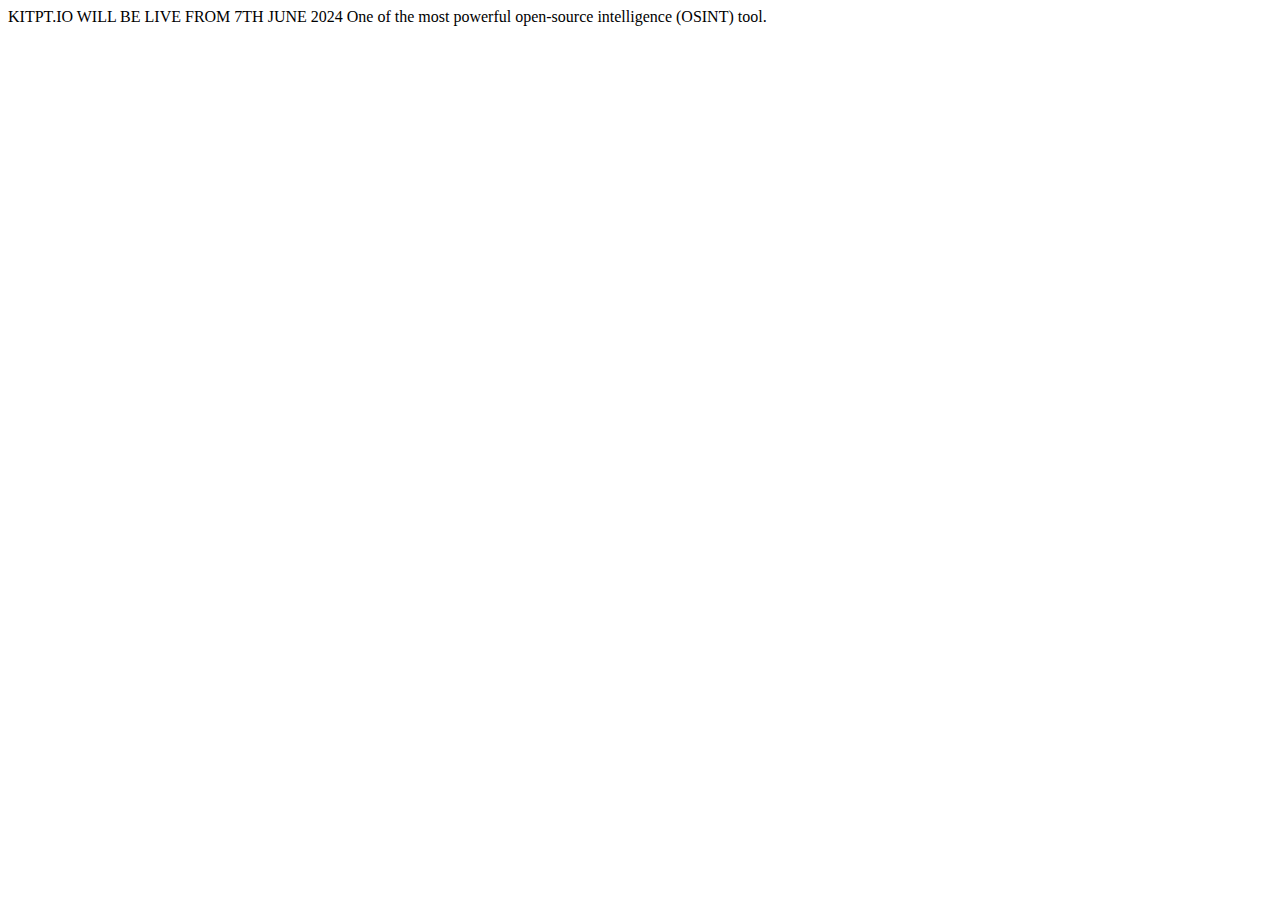
==== index.html @ 237d3378 "Create index.html" ====
<!DOCTYPE html>
<html lang="en">
<head>
    <meta charset="UTF-8">
    <meta name="viewport" content="width=device-width, initial-scale=1.0">
    <title>KitPat</title>
</head>
<body>
    KITPT.IO WILL BE LIVE FROM 7TH JUNE 2024
    One of the most powerful open-source intelligence (OSINT) tool.
</body>
</html>
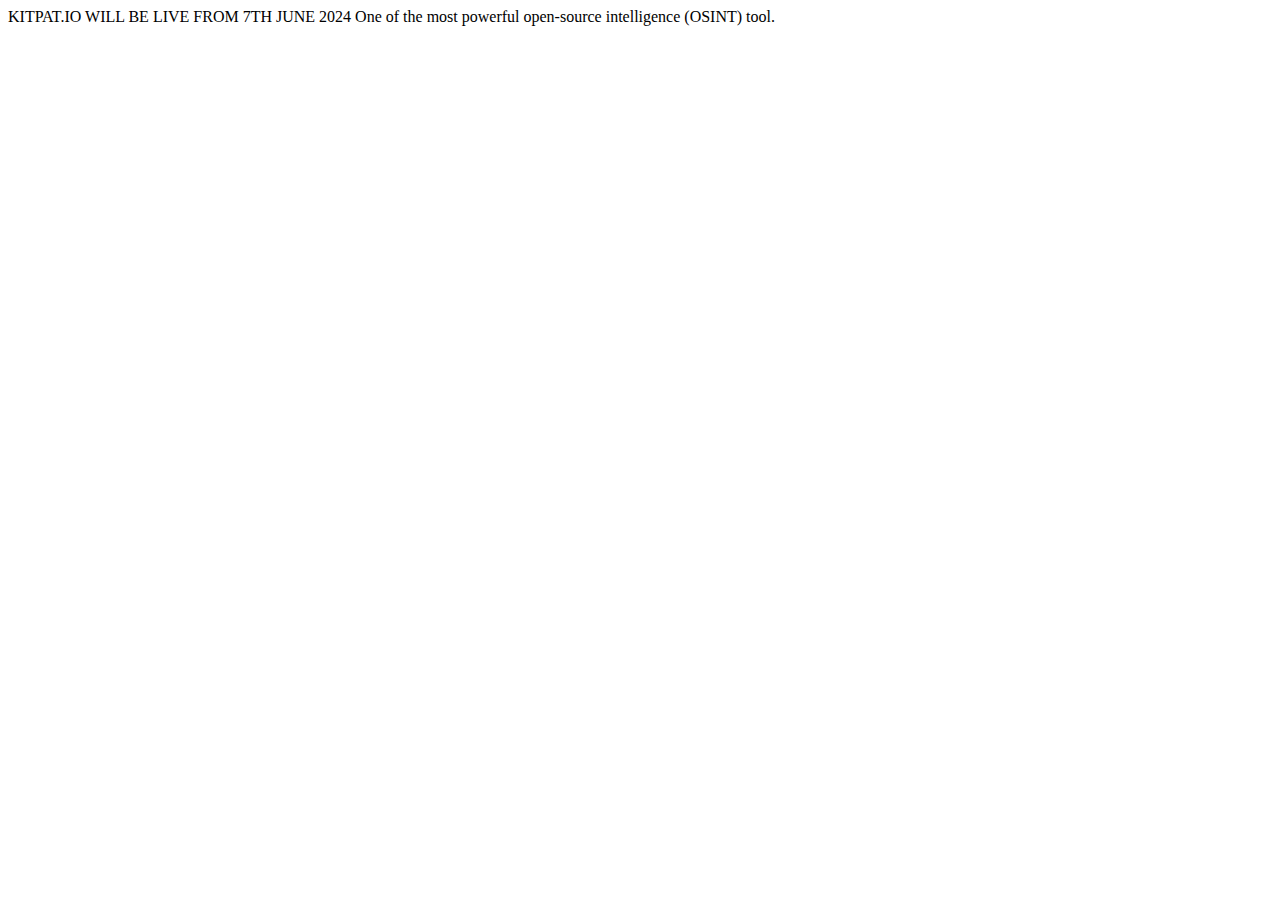
==== commit 684c8be8: "Update index.html" ====
--- a/index.html
+++ b/index.html
@@ -6,7 +6,7 @@
     <title>KitPat</title>
 </head>
 <body>
-    KITPT.IO WILL BE LIVE FROM 7TH JUNE 2024
+    KITPAT.IO WILL BE LIVE FROM 7TH JUNE 2024
     One of the most powerful open-source intelligence (OSINT) tool.
 </body>
 </html>
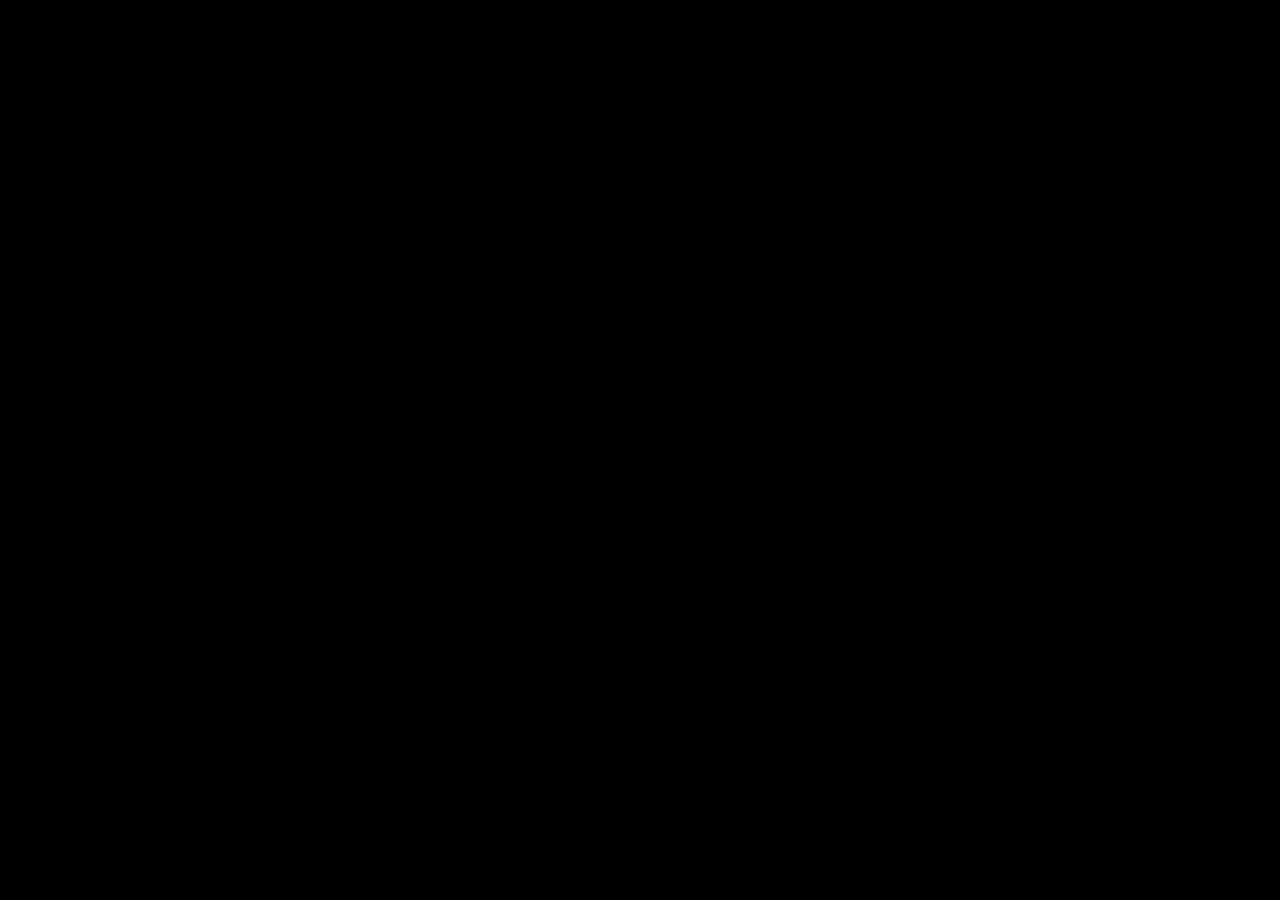
==== commit 51273e8b: "Add files via upload" ====
--- a/index.html
+++ b/index.html
@@ -1,12 +1,13 @@
-<!DOCTYPE html>
+<!doctype html>
 <html lang="en">
-<head>
-    <meta charset="UTF-8">
-    <meta name="viewport" content="width=device-width, initial-scale=1.0">
-    <title>KitPat</title>
-</head>
-<body>
-    KITPAT.IO WILL BE LIVE FROM 7TH JUNE 2024
-    One of the most powerful open-source intelligence (OSINT) tool.
-</body>
+  <head>
+    <meta charset="UTF-8" />
+    <meta name="viewport" content="width=device-width, initial-scale=1.0" />
+    <title>KitPat OSINT</title>
+    <script type="module" crossorigin src="/assets/index-BiOfuJEg.js"></script>
+    <link rel="stylesheet" crossorigin href="/assets/index-COPF0AkP.css">
+  </head>
+  <body>
+    <div id="root"></div>
+  </body>
 </html>
--- a/assets/index-COPF0AkP.css
+++ b/assets/index-COPF0AkP.css
@@ -0,0 +1 @@
+#root{margin:0;padding:0;box-sizing:border-box;background-color:#000}#HomePage{height:90vh;width:70%;background-color:#000;border-left:1px solid white;margin:30px auto;display:flex;flex-direction:column;padding-left:10px;padding-right:10px;justify-content:center}#Navbar{height:50px;width:100%;margin-top:10px;display:flex;align-items:center;color:#ffffffe0;font-size:20px;font-family:system-ui,-apple-system,BlinkMacSystemFont,Segoe UI,Roboto,Oxygen,Ubuntu,Cantarell,Open Sans,Helvetica Neue,sans-serif}#Navbar div{cursor:pointer}#HomePageTitle{width:100%;display:flex;flex-direction:column;color:#fff;font-family:system-ui,-apple-system,BlinkMacSystemFont,Segoe UI,Roboto,Oxygen,Ubuntu,Cantarell,Open Sans,Helvetica Neue,sans-serif;font-size:80px;font-weight:bolder;letter-spacing:2px;word-spacing:10px}#ButtonSearch{height:45px;width:200px;margin-top:20px;cursor:pointer;background-color:#000;border:1px solid rgba(255,255,255,.603);color:#fff;border-radius:7px;margin-left:5px;font-family:system-ui,-apple-system,BlinkMacSystemFont,Segoe UI,Roboto,Oxygen,Ubuntu,Cantarell,Open Sans,Helvetica Neue,sans-serif;font-size:15px}#ButtonSearch:hover{border:1px solid rgba(255,255,255,.849)}@media only screen and (max-width: 830px){#HomePageTitle{width:100%;display:flex;flex-direction:column;color:#fff;font-family:system-ui,-apple-system,BlinkMacSystemFont,Segoe UI,Roboto,Oxygen,Ubuntu,Cantarell,Open Sans,Helvetica Neue,sans-serif;font-size:35px;font-weight:bolder;letter-spacing:2px;word-spacing:10px}}*::-webkit-scrollbar{height:7px;width:7px}*::-webkit-scrollbar-track{border-radius:5px;background-color:#dfe9eb}*::-webkit-scrollbar-track:hover{background-color:#b8c0c2}*::-webkit-scrollbar-track:active{background-color:#b8c0c2}*::-webkit-scrollbar-thumb{border-radius:5px;background-color:#757575}*::-webkit-scrollbar-thumb:hover{background-color:#a3a3a3}*::-webkit-scrollbar-thumb:active{background-color:#a3a3a3}#LegalTitle{font-size:22px;color:#c4c4c4;font-family:system-ui,-apple-system,BlinkMacSystemFont,Segoe UI,Roboto,Oxygen,Ubuntu,Cantarell,Open Sans,Helvetica Neue,sans-serif;margin-top:40px}#Legal{max-width:500px;margin-top:-20px;width:auto;font-size:12px;color:#fff;font-family:system-ui,-apple-system,BlinkMacSystemFont,Segoe UI,Roboto,Oxygen,Ubuntu,Cantarell,Open Sans,Helvetica Neue,sans-serif}#SearchPage{height:90vh;width:70%;background-color:#000;margin:30px auto;display:flex;flex-direction:column;padding-right:10px;border-left:1px solid white;padding-left:20px}#Navbar2{height:50px;width:100%;margin-top:10px;display:flex;justify-content:space-between;align-items:center;color:#ffffffe0;font-size:30px;letter-spacing:10px;font-weight:bolder;font-family:system-ui,-apple-system,BlinkMacSystemFont,Segoe UI,Roboto,Oxygen,Ubuntu,Cantarell,Open Sans,Helvetica Neue,sans-serif}#SearchPage h2{color:#fff;margin:30px 30px 30px 0;font-family:system-ui,-apple-system,BlinkMacSystemFont,Segoe UI,Roboto,Oxygen,Ubuntu,Cantarell,Open Sans,Helvetica Neue,sans-serif}#Navbar3{height:60px;width:100%;margin-top:10px;display:flex;flex-direction:row;color:#ffffffe0;font-weight:bolder;gap:10px;font-family:system-ui,-apple-system,BlinkMacSystemFont,Segoe UI,Roboto,Oxygen,Ubuntu,Cantarell,Open Sans,Helvetica Neue,sans-serif}#Navbar3 div{display:flex;flex-direction:column;align-items:center;justify-content:center;border:2px solid rgba(255,255,255,.596);height:100%;width:80px;border-radius:8px;cursor:pointer;gap:5px}#BoxtoEnter{height:350px;width:345px;border:1px solid white;margin-top:20px;border-radius:8px;display:flex;flex-direction:column;padding:10px;position:relative}#BoxtoEnter h5{color:#ffffffd3;font-size:17px;font-family:system-ui,-apple-system,BlinkMacSystemFont,Segoe UI,Roboto,Oxygen,Ubuntu,Cantarell,Open Sans,Helvetica Neue,sans-serif}#BoxtoEnter input{background-color:transparent;border:1px solid white;color:#fff;height:25px;width:320px;border-radius:3px;margin-top:-20px;padding-left:4px;padding-right:4px}#BoxtoEnter p{color:#ffffffd3;font-size:13px;font-family:system-ui,-apple-system,BlinkMacSystemFont,Segoe UI,Roboto,Oxygen,Ubuntu,Cantarell,Open Sans,Helvetica Neue,sans-serif}#BoxtoEnter button{height:24px;width:170px;position:absolute;right:10px;bottom:20px;background-color:#f0f8ff;border-radius:7px;border:none;cursor:pointer}#ResultBox{height:380px;width:325px;background-color:#2020209f;border:1px solid rgba(255,255,255,.11);color:#fff;text-shadow:rgba(255,255,255,.29) 0px 0px 39px;margin-top:20px;border-radius:8px;display:flex;flex-direction:column;padding:20px;overflow-y:scroll;word-wrap:break-word;font-family:system-ui,-apple-system,BlinkMacSystemFont,Segoe UI,Roboto,Oxygen,Ubuntu,Cantarell,Open Sans,Helvetica Neue,sans-serif}@media only screen and (max-width: 530px){#SearchPage{height:90vh;width:90%;background-color:#000;margin:30px auto;display:flex;flex-direction:column;padding-right:10px;border-left:1px solid white;padding-left:20px}}:root{margin:0;padding:0;box-sizing:border-box;background-color:#000}body{margin:0;padding:0;box-sizing:border-box;background-color:#000}
